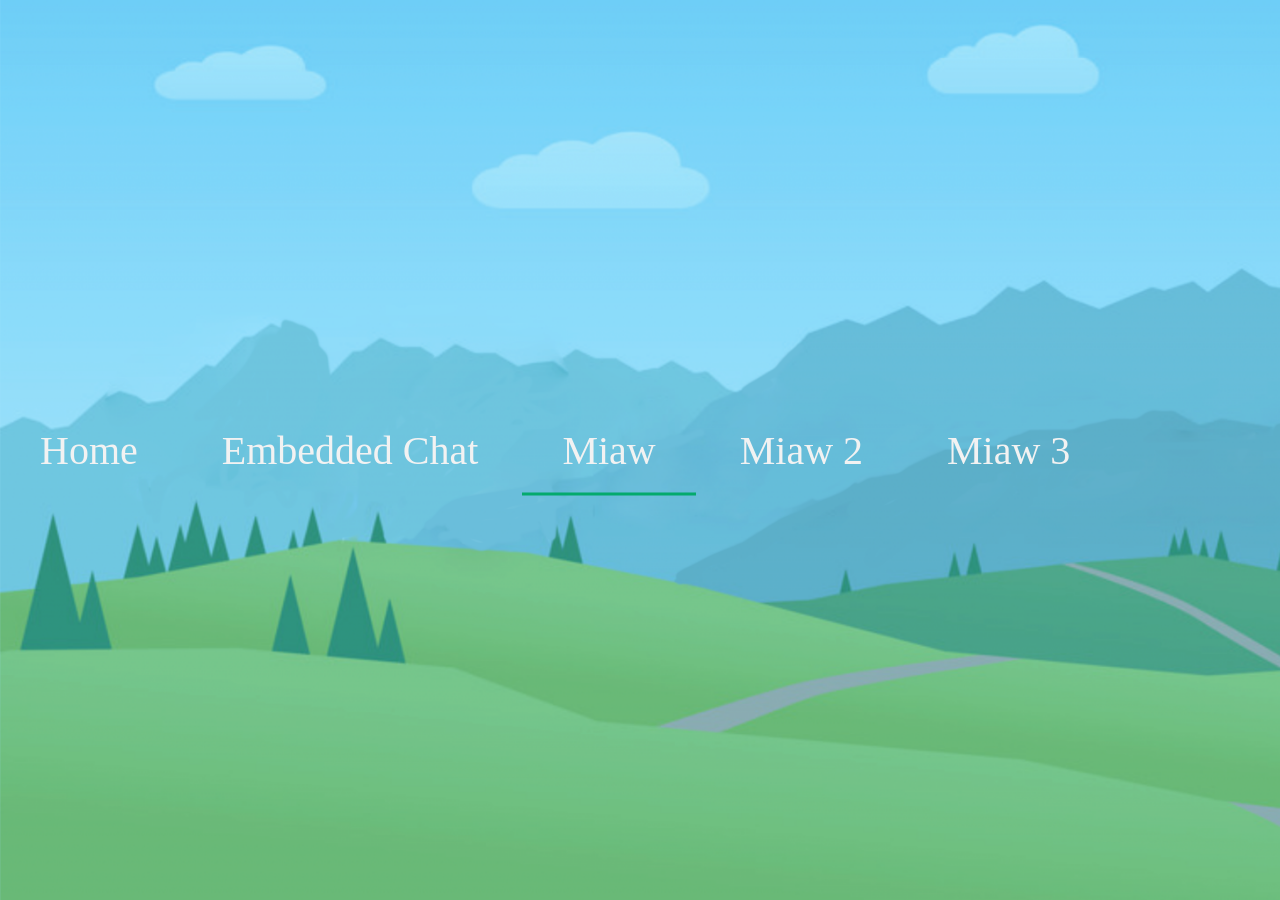
==== miaw.html @ d7dee04e "Add files via upload" ====
<!DOCTYPE html>
<html>
<head>
<link rel="stylesheet" href="style.css">

</head>
<body>
<div class="topnav">
  <a href="index.html">Home</a>
  <a href="embeddedchat.html">Embedded Chat</a>
  <a class="active" href="miaw.html">Miaw</a>
  <a href="miaw2.html">Miaw 2</a>
  <a href="miaw3.html">Miaw 3</a>
</div>

<script type='text/javascript' src='miaw.js'></script>
<script type='text/javascript' src='https://softerware--full.sandbox.my.site.com/ESWRSAChat1755285610398/assets/js/bootstrap.min.js' onload='initEmbeddedMessaging()'></script>
</body>
</html>
---- style.css ----
/* Add a black background color to the top navigation */


/* Style the links inside the navigation bar */
.topnav a {

  color: #f2f2f2;
  text-align: center;
  padding: 20px 40px;
  text-decoration: none;
  font-size: 40px;

}

.topnav {
	text-align: center;
	  margin: 0;
  position: absolute;
  top: 50%;
  -ms-transform: translateY(-50%);
  transform: translateY(-50%);
	white-space: nowrap;
	min-width: 600px;
}

/* Change the color of links on hover */
.topnav a:hover {
  border-bottom: solid; 
  border-bottom-color: #04AA6D; 
}

/* Add a color to the active/current link */
.topnav a.active {
  border-bottom: solid; 
  border-bottom-color: #04AA6D; 
}	

h1 {
    padding:0;
    margin:0;
}	
img {
  display: block;
  margin-left: auto;
  margin-right: auto;
  width: 50%;
  padding-top: 10px;
}

body {
   margin:0;
   padding:0;
   box-sizing: border-box;
   background-image: url('sf.png');
  -webkit-background-size: cover;
  -moz-background-size: cover;
  -o-background-size: cover;
  background-size: cover;
  background-repeat: no-repeat;
  width: 100%;
  height: 100vh;
	
}
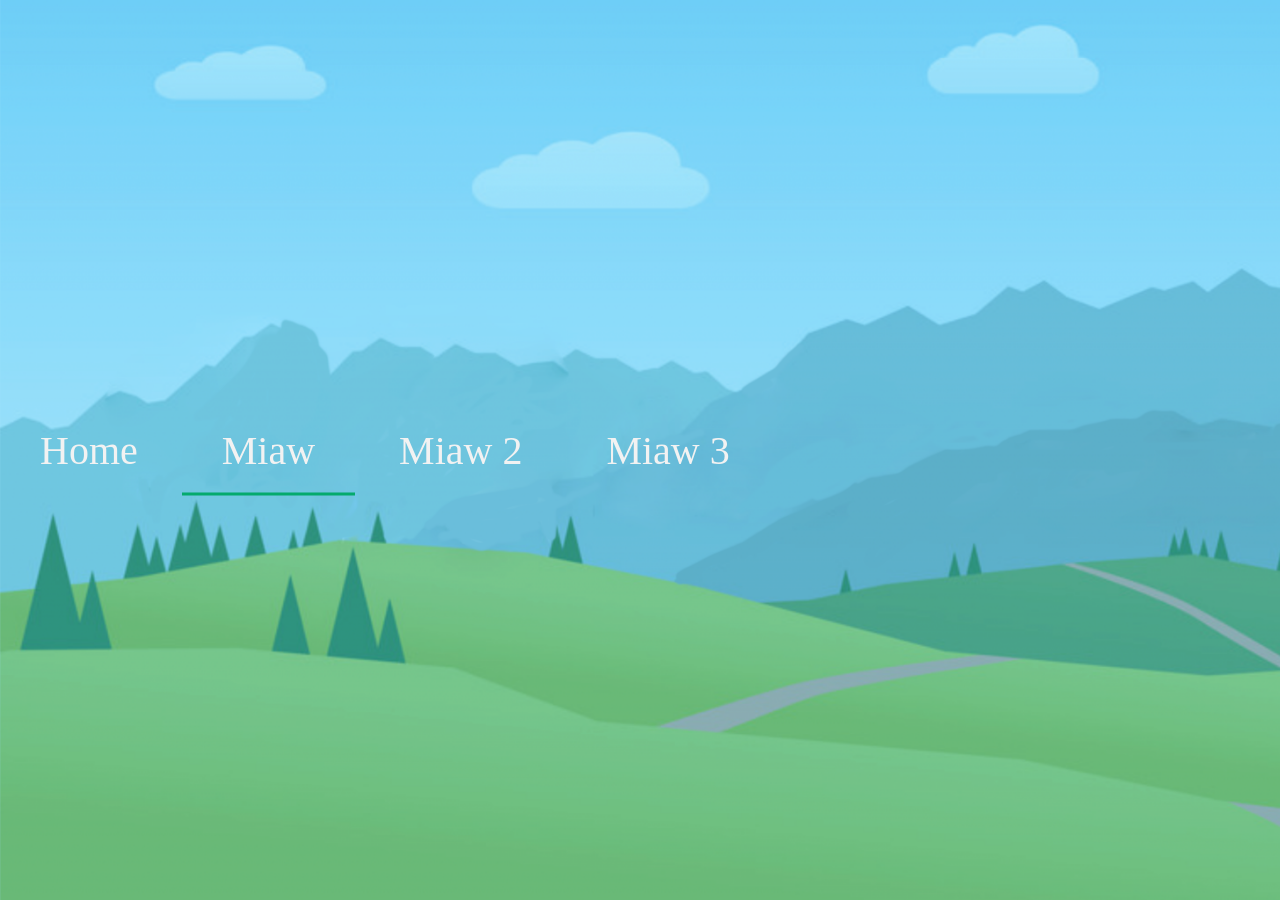
==== commit c131b043: "Update miaw.html Removed reference to old embedded chat, no longer needed" ====
--- a/miaw.html
+++ b/miaw.html
@@ -7,13 +7,13 @@
 <body>
 <div class="topnav">
   <a href="index.html">Home</a>
-  <a href="embeddedchat.html">Embedded Chat</a>
+
   <a class="active" href="miaw.html">Miaw</a>
   <a href="miaw2.html">Miaw 2</a>
   <a href="miaw3.html">Miaw 3</a>
 </div>
 
 <script type='text/javascript' src='miaw.js'></script>
-<script type='text/javascript' src='https://softerware--full.sandbox.my.site.com/ESWRSAChat1755285610398/assets/js/bootstrap.min.js' onload='initEmbeddedMessaging()'></script>
+<script type='text/javascript' src='https://softerware--full.sandbox.my.site.com/ESWDPChat1655493128387/assets/js/bootstrap.min.js' onload='initEmbeddedMessaging()'></script>
 </body>
 </html>
